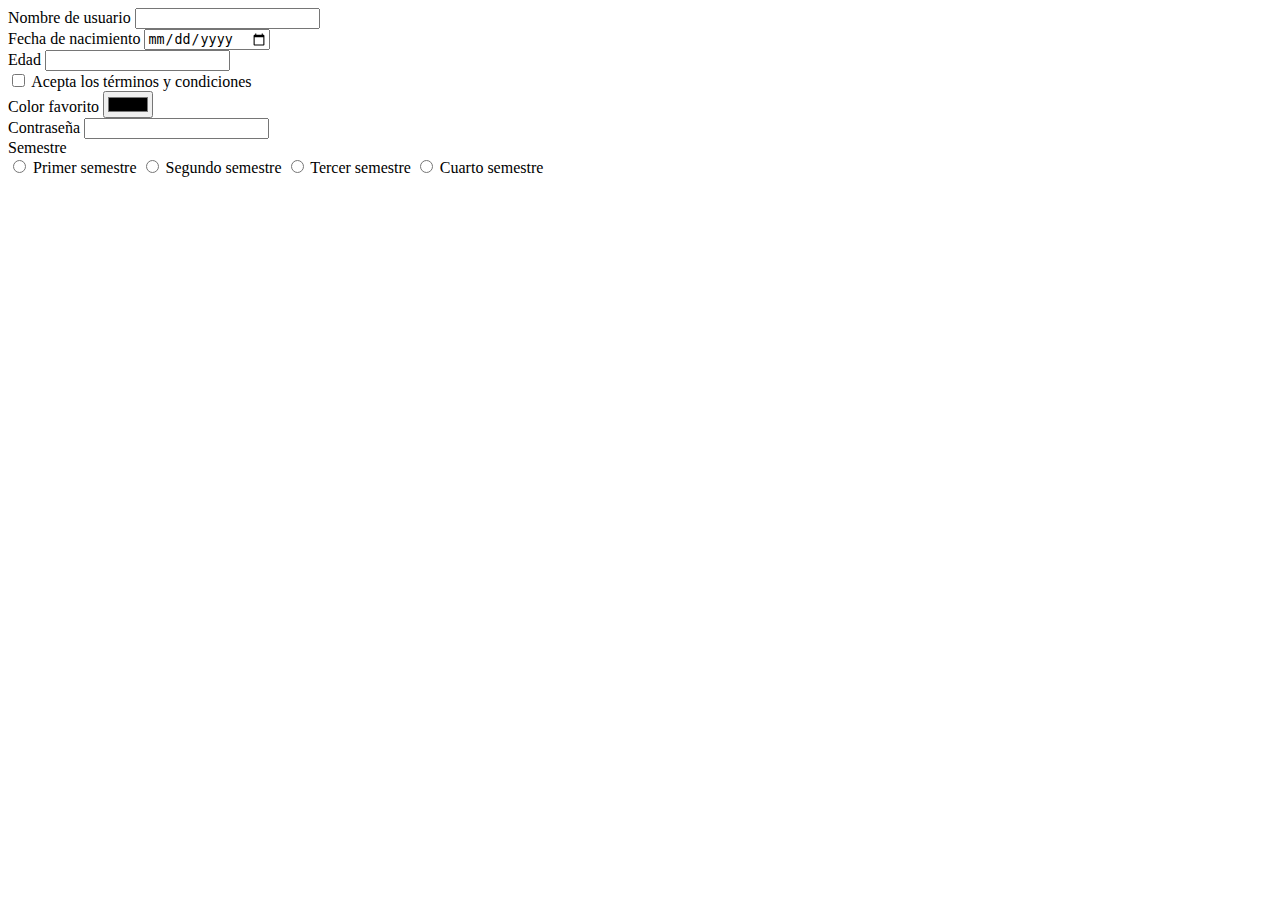
==== formularios.html @ bbb82e8e "Ejemplo de formularios" ====
<!DOCTYPE html>
<html lang="en">
<head>
    <meta charset="UTF-8">
    <meta http-equiv="X-UA-Compatible" content="IE=edge">
    <meta name="viewport" content="width=device-width, initial-scale=1.0">
    <title>Document</title>
</head>
<body>
    <form>
        <label for="username">Nombre de usuario</label>
        <input type="text" name="username">
        <br>
        <label for="birthday">Fecha de nacimiento</label>
        <input type="date" name="birthday">
        <br>
        <label for="age">Edad</label>
        <input type="number" name="age" step="0.5">
        <br>
        <input type="checkbox" name="conditions">
        <label for="conditions">Acepta los términos y condiciones</label>
        <br>
        <label for="color">Color favorito</label>
        <input type="color" name="color">
        <br>
        <label for="password">Contraseña</label>
        <input type="password" name="password">
        <br>
        <label for="semester">Semestre</label>
        <br>
        <input type="radio" name="semester">
        <label for="semester">Primer semestre</label>
        <input type="radio" name="semester">
        <label for="semester">Segundo semestre</label>
        <input type="radio" name="semester">
        <label for="semester">Tercer semestre</label>
        <input type="radio" name="semester">
        <label for="semester">Cuarto semestre</label>
    </form>
</body>
</html>
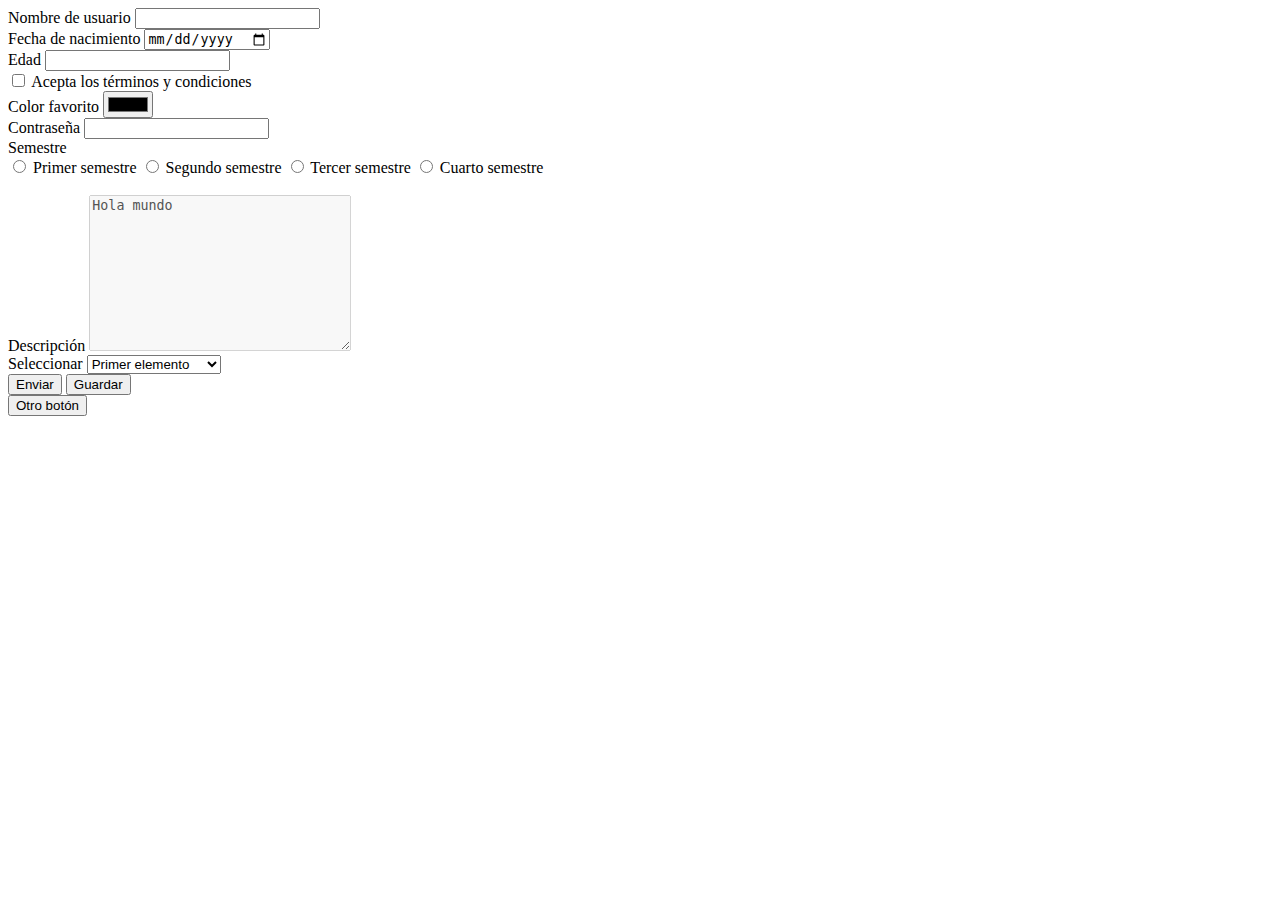
==== commit 5f888205: "Continuación de formularios" ====
--- a/formularios.html
+++ b/formularios.html
@@ -36,6 +36,24 @@
         <label for="semester">Tercer semestre</label>
         <input type="radio" name="semester">
         <label for="semester">Cuarto semestre</label>
+
+        <br><br>
+        <!--CONTINUACIÓN...-->
+        <label for="description">Descripción</label>
+        <textarea name="description" cols="30" rows="10" disabled>Hola mundo</textarea>
+        <br>
+        <label for="select">Seleccionar</label>
+        <select name="select">
+            <option value="1">Primer elemento</option>
+            <option value="2">Segundo elemento</option>
+            <option value="3">Tercer elemento</option>
+        </select>
+        <br>
+        <!--El control "input" de tipo "submit" envía la información del formulario de forma automática-->
+        <input type="submit" value="Enviar">
+        <!-- El atributo "type" permite que el control de "button" no envíe la información del formulario de forma automática-->
+        <button type="button">Guardar</button>
     </form>
+    <button>Otro botón</button>
 </body>
 </html>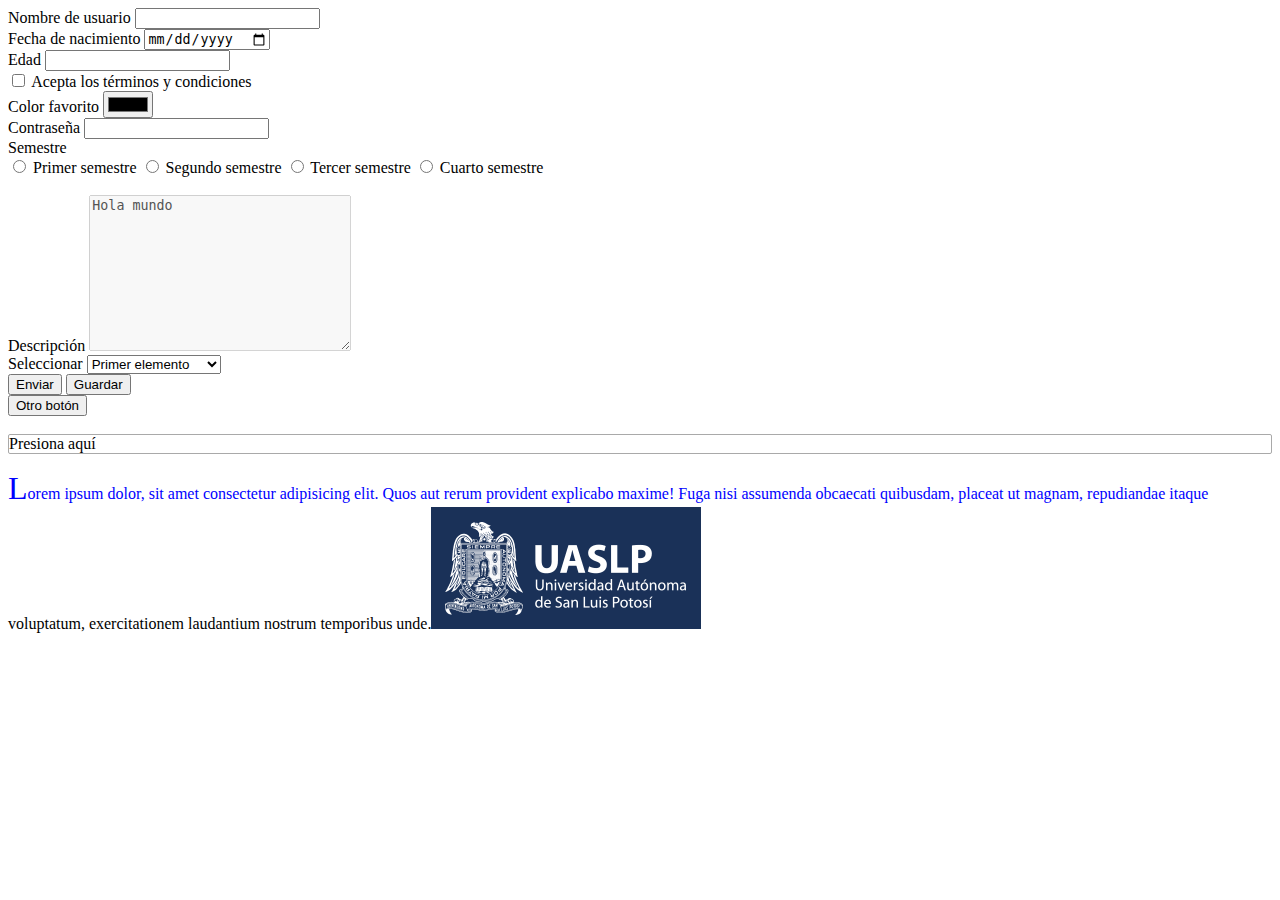
==== commit 02b5b71c: "Pseudoclases y pseudoelementos (clase 1)" ====
--- a/formularios.html
+++ b/formularios.html
@@ -5,17 +5,66 @@
     <meta http-equiv="X-UA-Compatible" content="IE=edge">
     <meta name="viewport" content="width=device-width, initial-scale=1.0">
     <title>Document</title>
+
+    <!--PSEUDOCLASES: Estados de los elementos (Se utilizan :)-->
+    <style>
+        [name="conditions"]:checked {
+            margin-left: 50px;
+        }
+
+        /* [type="text"] puede cambiar a input: focus*/
+        [type="text"]:focus {
+            box-shadow: 2px 2px 20px red;
+        }
+
+        button:hover {
+            cursor: pointer;
+        }
+
+        #botón_fake {
+            border: 1px solid darkgrey;
+            border-radius: 2px;
+        }
+
+        #botón_fake:hover{
+            cursor: pointer;
+        }
+
+        input:required {
+            color: darkred;
+        }
+    </style>
+
+    <!--PSEUDOELEMENTOS: Partes de un elemento (Se utilizan ::)-->
+    <style>
+        #p_aux::after {
+            content: url("UASLP.png");
+        }
+
+        #p_aux::first-letter {
+            text-transform: uppercase;
+            font-size: 32px;
+        }
+
+        #p_aux::first-line {
+            color: blue;
+        }
+        
+        #p_aux::selection {
+            background-color: yellow;
+        }
+    </style>
 </head>
 <body>
     <form>
         <label for="username">Nombre de usuario</label>
-        <input type="text" name="username">
+        <input type="text" name="username" autocomplete="off">
         <br>
         <label for="birthday">Fecha de nacimiento</label>
         <input type="date" name="birthday">
         <br>
         <label for="age">Edad</label>
-        <input type="number" name="age" step="0.5">
+        <input type="number" name="age" step="0.5" required>
         <br>
         <input type="checkbox" name="conditions">
         <label for="conditions">Acepta los términos y condiciones</label>
@@ -55,5 +104,13 @@
         <button type="button">Guardar</button>
     </form>
     <button>Otro botón</button>
+
+    <!--EJEMPLO PARA PSEUDOCLASES-->
+    <br>
+    <br>
+    <div id="botón_fake">Presiona aquí</div>
+
+    <!--EJEMPLO PARA PSEUDOELEMENTOS-->
+    <p id="p_aux">lorem ipsum dolor, sit amet consectetur adipisicing elit. Quos aut rerum provident explicabo maxime! Fuga nisi assumenda obcaecati quibusdam, placeat ut magnam, repudiandae itaque voluptatum, exercitationem laudantium nostrum temporibus unde.</p>
 </body>
 </html>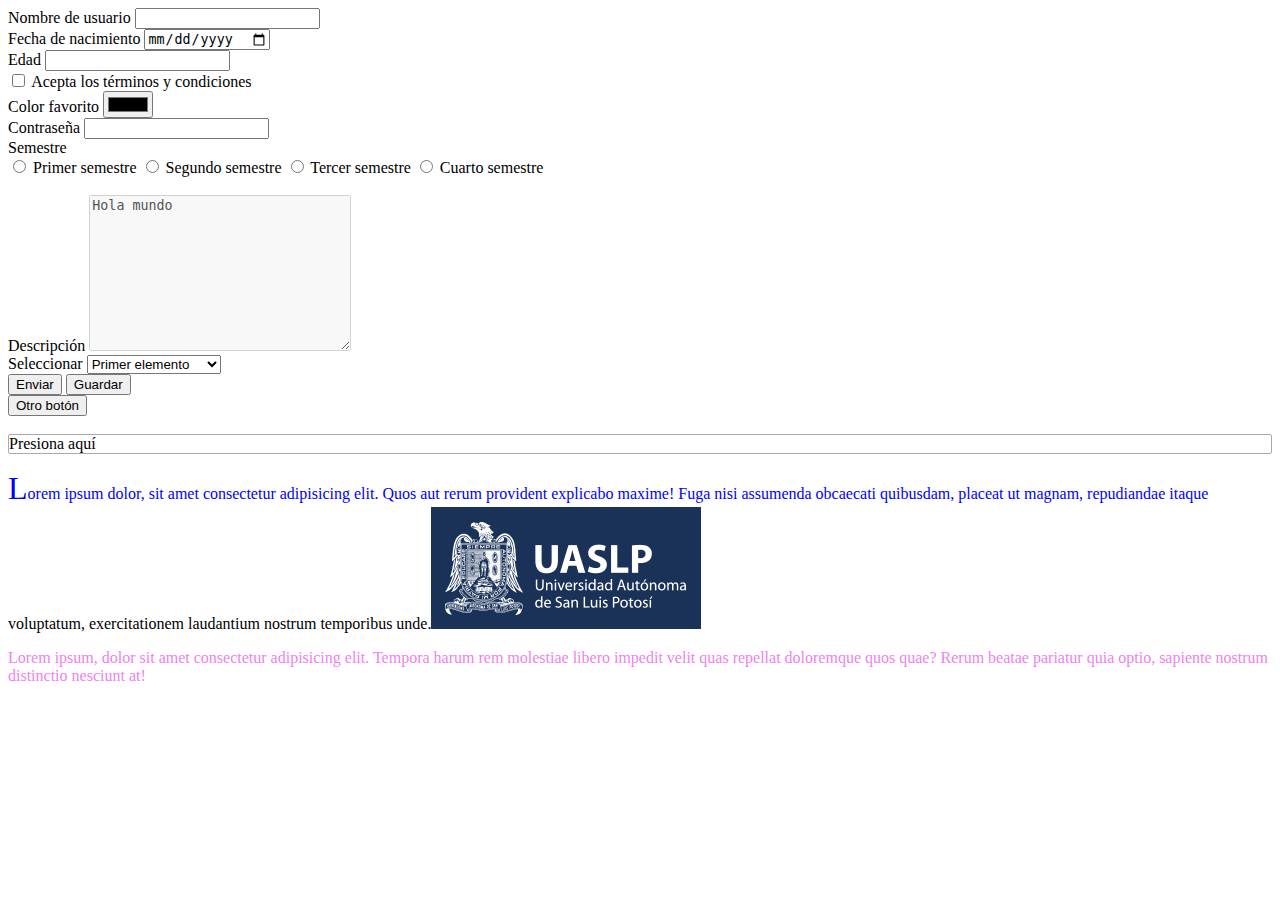
==== commit 112a002c: "Especificidad (clase 2)" ====
--- a/formularios.html
+++ b/formularios.html
@@ -52,6 +52,17 @@
         
         #p_aux::selection {
             background-color: yellow;
+        }
+    </style>
+
+    <!--ESPECIFICIDAD-->
+    <style>
+        p#ejemplo.p2 {
+            color: violet;
+        }
+
+        .p1 {
+            color: red;
         }
     </style>
 </head>
@@ -112,5 +123,8 @@
 
     <!--EJEMPLO PARA PSEUDOELEMENTOS-->
     <p id="p_aux">lorem ipsum dolor, sit amet consectetur adipisicing elit. Quos aut rerum provident explicabo maxime! Fuga nisi assumenda obcaecati quibusdam, placeat ut magnam, repudiandae itaque voluptatum, exercitationem laudantium nostrum temporibus unde.</p>
+
+    <!--ESPECIFICIDAD-->
+    <p id="ejemplo" class="p1  p2">Lorem ipsum, dolor sit amet consectetur adipisicing elit. Tempora harum rem molestiae libero impedit velit quas repellat doloremque quos quae? Rerum beatae pariatur quia optio, sapiente nostrum distinctio nesciunt at!</p>
 </body>
 </html>